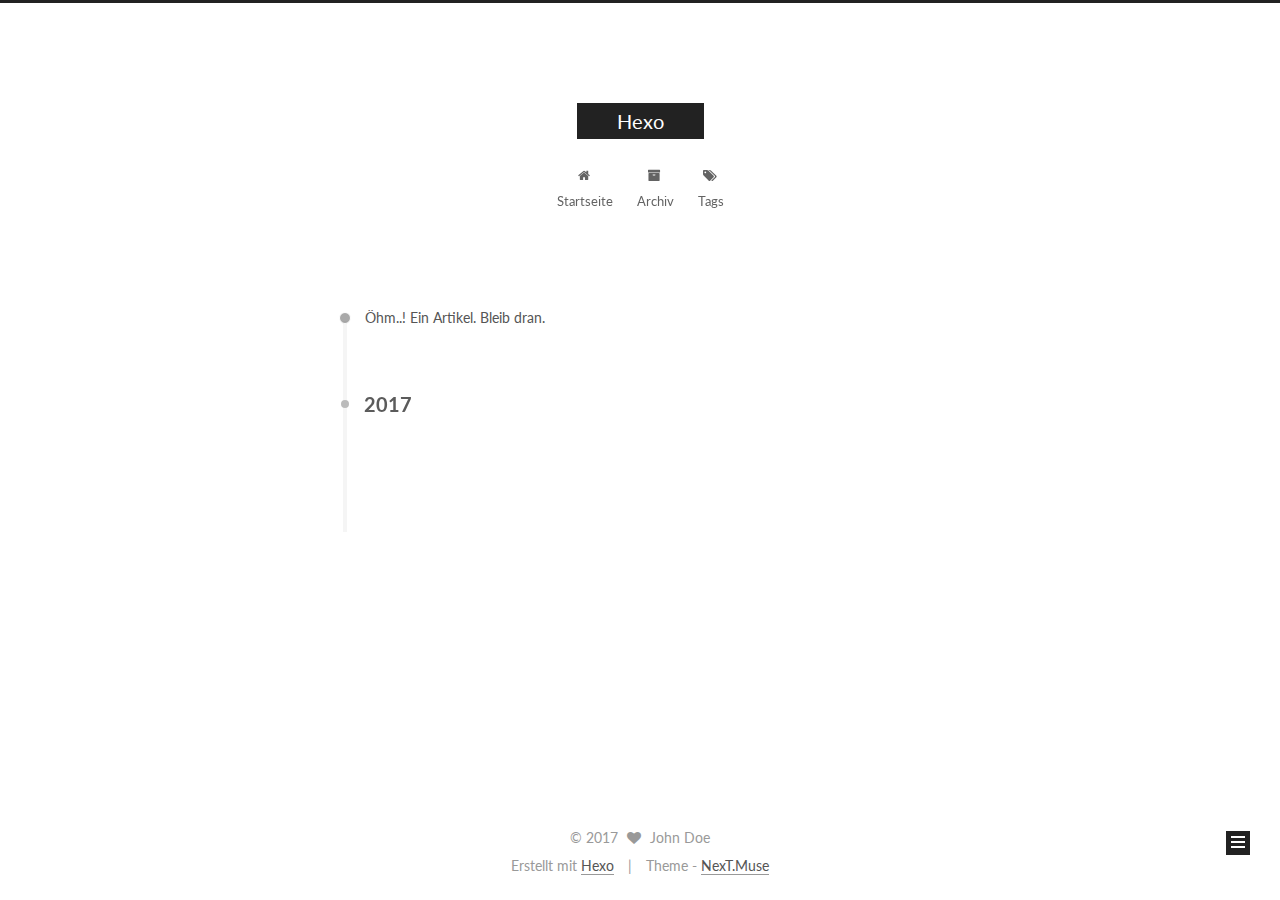
==== archives/index.html @ e73528ae "Site updated: 2017-02-26 18:18:25" ====
<!doctype html>



  


<html class="theme-next muse use-motion" lang="">
<head>
  <meta charset="UTF-8"/>
<meta http-equiv="X-UA-Compatible" content="IE=edge" />
<meta name="viewport" content="width=device-width, initial-scale=1, maximum-scale=1"/>



<meta http-equiv="Cache-Control" content="no-transform" />
<meta http-equiv="Cache-Control" content="no-siteapp" />















  
  
  <link href="/lib/fancybox/source/jquery.fancybox.css?v=2.1.5" rel="stylesheet" type="text/css" />




  
  
  
  

  
    
    
  

  

  

  

  

  
    
    
    <link href="//fonts.googleapis.com/css?family=Lato:300,300italic,400,400italic,700,700italic&subset=latin,latin-ext" rel="stylesheet" type="text/css">
  






<link href="/lib/font-awesome/css/font-awesome.min.css?v=4.6.2" rel="stylesheet" type="text/css" />

<link href="/css/main.css?v=5.1.0" rel="stylesheet" type="text/css" />


  <meta name="keywords" content="Hexo, NexT" />








  <link rel="shortcut icon" type="image/x-icon" href="/favicon.ico?v=5.1.0" />






<meta property="og:type" content="website">
<meta property="og:title" content="Hexo">
<meta property="og:url" content="http://yoursite.com/archives/index.html">
<meta property="og:site_name" content="Hexo">
<meta name="twitter:card" content="summary">
<meta name="twitter:title" content="Hexo">



<script type="text/javascript" id="hexo.configurations">
  var NexT = window.NexT || {};
  var CONFIG = {
    root: '/',
    scheme: 'Muse',
    sidebar: {"position":"left","display":"post","offset":12,"offset_float":0,"b2t":false,"scrollpercent":false},
    fancybox: true,
    motion: true,
    duoshuo: {
      userId: '0',
      author: 'Author'
    },
    algolia: {
      applicationID: '',
      apiKey: '',
      indexName: '',
      hits: {"per_page":10},
      labels: {"input_placeholder":"Search for Posts","hits_empty":"We didn't find any results for the search: ${query}","hits_stats":"${hits} results found in ${time} ms"}
    }
  };
</script>



  <link rel="canonical" href="http://yoursite.com/archives/"/>





  <title> Archiv | Hexo </title>
</head>

<body itemscope itemtype="http://schema.org/WebPage" lang="">

  














  
  
    
  

  <div class="container one-collumn sidebar-position-left  page-archive  ">
    <div class="headband"></div>

    <header id="header" class="header" itemscope itemtype="http://schema.org/WPHeader">
      <div class="header-inner"><div class="site-brand-wrapper">
  <div class="site-meta ">
    

    <div class="custom-logo-site-title">
      <a href="/"  class="brand" rel="start">
        <span class="logo-line-before"><i></i></span>
        <span class="site-title">Hexo</span>
        <span class="logo-line-after"><i></i></span>
      </a>
    </div>
      
        <p class="site-subtitle"></p>
      
  </div>

  <div class="site-nav-toggle">
    <button>
      <span class="btn-bar"></span>
      <span class="btn-bar"></span>
      <span class="btn-bar"></span>
    </button>
  </div>
</div>

<nav class="site-nav">
  

  
    <ul id="menu" class="menu">
      
        
        <li class="menu-item menu-item-home">
          <a href="/" rel="section">
            
              <i class="menu-item-icon fa fa-fw fa-home"></i> <br />
            
            Startseite
          </a>
        </li>
      
        
        <li class="menu-item menu-item-archives">
          <a href="/archives" rel="section">
            
              <i class="menu-item-icon fa fa-fw fa-archive"></i> <br />
            
            Archiv
          </a>
        </li>
      
        
        <li class="menu-item menu-item-tags">
          <a href="/tags" rel="section">
            
              <i class="menu-item-icon fa fa-fw fa-tags"></i> <br />
            
            Tags
          </a>
        </li>
      

      
    </ul>
  

  
</nav>



 </div>
    </header>

    <main id="main" class="main">
      <div class="main-inner">
        <div class="content-wrap">
          <div id="content" class="content">
            

  <section id="posts" class="posts-collapse">
    <span class="archive-move-on"></span>

    <span class="archive-page-counter">
      
      
      
        
      
      Öhm..! Ein Artikel. Bleib dran.
    </span>

    

      
      
      

      
        
        <div class="collection-title">
          <h2 class="archive-year motion-element" id="archive-year-2017">2017</h2>
        </div>
      
      

      

  <article class="post post-type-normal" itemscope itemtype="http://schema.org/Article">
    <header class="post-header">

      <h1 class="post-title">
        
            <a class="post-title-link" href="/2017/02/26/hello-world/" itemprop="url">
              
                <span itemprop="name">Hello World</span>
              
            </a>
        
      </h1>

      <div class="post-meta">
        <time class="post-time" itemprop="dateCreated"
              datetime="2017-02-26T17:42:30+08:00"
              content="2017-02-26" >
          02-26
        </time>
      </div>

    </header>
  </article>



    

  </section>

  


          
          </div>
          


          

        </div>
        
          
  
  <div class="sidebar-toggle">
    <div class="sidebar-toggle-line-wrap">
      <span class="sidebar-toggle-line sidebar-toggle-line-first"></span>
      <span class="sidebar-toggle-line sidebar-toggle-line-middle"></span>
      <span class="sidebar-toggle-line sidebar-toggle-line-last"></span>
    </div>
  </div>

  <aside id="sidebar" class="sidebar">
    <div class="sidebar-inner">

      

      

      <section class="site-overview sidebar-panel sidebar-panel-active">
        <div class="site-author motion-element" itemprop="author" itemscope itemtype="http://schema.org/Person">
          <img class="site-author-image" itemprop="image"
               src="/images/avatar.gif"
               alt="John Doe" />
          <p class="site-author-name" itemprop="name">John Doe</p>
           
              <p class="site-description motion-element" itemprop="description"></p>
          
        </div>
        <nav class="site-state motion-element">
        
          
            <div class="site-state-item site-state-posts">
              <a href="/archives">
                <span class="site-state-item-count">1</span>
                <span class="site-state-item-name">Artikel</span>
              </a>
            </div>
          

          

          

        </nav>

        

        <div class="links-of-author motion-element">
          
        </div>

        
        

        
        

        


      </section>

      

      

    </div>
  </aside>


        
      </div>
    </main>

    <footer id="footer" class="footer">
      <div class="footer-inner">
        <div class="copyright" >
  
  &copy; 
  <span itemprop="copyrightYear">2017</span>
  <span class="with-love">
    <i class="fa fa-heart"></i>
  </span>
  <span class="author" itemprop="copyrightHolder">John Doe</span>
</div>


<div class="powered-by">
  Erstellt mit  <a class="theme-link" href="https://hexo.io">Hexo</a>
</div>

<div class="theme-info">
  Theme -
  <a class="theme-link" href="https://github.com/iissnan/hexo-theme-next">
    NexT.Muse
  </a>
</div>


        

        
      </div>
    </footer>

    
      <div class="back-to-top">
        <i class="fa fa-arrow-up"></i>
        
      </div>
    
    
  </div>

  

<script type="text/javascript">
  if (Object.prototype.toString.call(window.Promise) !== '[object Function]') {
    window.Promise = null;
  }
</script>









  




  
  <script type="text/javascript" src="/lib/jquery/index.js?v=2.1.3"></script>

  
  <script type="text/javascript" src="/lib/fastclick/lib/fastclick.min.js?v=1.0.6"></script>

  
  <script type="text/javascript" src="/lib/jquery_lazyload/jquery.lazyload.js?v=1.9.7"></script>

  
  <script type="text/javascript" src="/lib/velocity/velocity.min.js?v=1.2.1"></script>

  
  <script type="text/javascript" src="/lib/velocity/velocity.ui.min.js?v=1.2.1"></script>

  
  <script type="text/javascript" src="/lib/fancybox/source/jquery.fancybox.pack.js?v=2.1.5"></script>


  


  <script type="text/javascript" src="/js/src/utils.js?v=5.1.0"></script>

  <script type="text/javascript" src="/js/src/motion.js?v=5.1.0"></script>



  
  

  
  
    <script type="text/javascript" id="motion.page.archive">
      $('.archive-year').velocity('transition.slideLeftIn');
    </script>
  


  


  <script type="text/javascript" src="/js/src/bootstrap.js?v=5.1.0"></script>



  



  




	





  





  





  



  
  

  

  

  

  


  

</body>
</html>
---- css/main.css ----
/* normalize.css v3.0.2 | MIT License | git.io/normalize */
html {
  font-family: sans-serif; /* 1 */
  -ms-text-size-adjust: 100%; /* 2 */
  -webkit-text-size-adjust: 100%; /* 2 */
}
body {
  margin: 0;
}
article,
aside,
details,
figcaption,
figure,
footer,
header,
hgroup,
main,
menu,
nav,
section,
summary {
  display: block;
}
audio,
canvas,
progress,
video {
  display: inline-block; /* 1 */
  vertical-align: baseline; /* 2 */
}
audio:not([controls]) {
  display: none;
  height: 0;
}
[hidden],
template {
  display: none;
}
a {
  background-color: transparent;
}
a:active,
a:hover {
  outline: 0;
}
abbr[title] {
  border-bottom: 1px dotted;
}
b,
strong {
  font-weight: bold;
}
dfn {
  font-style: italic;
}
h1 {
  font-size: 2em;
  margin: 0.67em 0;
}
mark {
  background: #ff0;
  color: #000;
}
small {
  font-size: 80%;
}
sub,
sup {
  font-size: 75%;
  line-height: 0;
  position: relative;
  vertical-align: baseline;
}
sup {
  top: -0.5em;
}
sub {
  bottom: -0.25em;
}
img {
  border: 0;
}
svg:not(:root) {
  overflow: hidden;
}
figure {
  margin: 1em 40px;
}
hr {
  -moz-box-sizing: content-box;
  box-sizing: content-box;
  height: 0;
}
pre {
  overflow: auto;
}
code,
kbd,
pre,
samp {
  font-family: monospace, monospace;
  font-size: 1em;
}
button,
input,
optgroup,
select,
textarea {
  color: inherit; /* 1 */
  font: inherit; /* 2 */
  margin: 0; /* 3 */
}
button {
  overflow: visible;
}
button,
select {
  text-transform: none;
}
button,
html input[type="button"],
input[type="reset"],
input[type="submit"] {
  -webkit-appearance: button; /* 2 */
  cursor: pointer; /* 3 */
}
button[disabled],
html input[disabled] {
  cursor: default;
}
button::-moz-focus-inner,
input::-moz-focus-inner {
  border: 0;
  padding: 0;
}
input {
  line-height: normal;
}
input[type="checkbox"],
input[type="radio"] {
  box-sizing: border-box; /* 1 */
  padding: 0; /* 2 */
}
input[type="number"]::-webkit-inner-spin-button,
input[type="number"]::-webkit-outer-spin-button {
  height: auto;
}
input[type="search"] {
  -webkit-appearance: textfield; /* 1 */
  -moz-box-sizing: content-box;
  -webkit-box-sizing: content-box; /* 2 */
  box-sizing: content-box;
}
input[type="search"]::-webkit-search-cancel-button,
input[type="search"]::-webkit-search-decoration {
  -webkit-appearance: none;
}
fieldset {
  border: 1px solid #c0c0c0;
  margin: 0 2px;
  padding: 0.35em 0.625em 0.75em;
}
legend {
  border: 0; /* 1 */
  padding: 0; /* 2 */
}
textarea {
  overflow: auto;
}
optgroup {
  font-weight: bold;
}
table {
  border-collapse: collapse;
  border-spacing: 0;
}
td,
th {
  padding: 0;
}
::selection {
  background: #262a30;
  color: #fff;
}
body {
  position: relative;
  font-family: 'Lato', "PingFang SC", "Microsoft YaHei", sans-serif;
  font-size: 14px;
  line-height: 2;
  color: #555;
  background: #fff;
}
@media (max-width: 767px) {
  body {
    padding-right: 0 !important;
  }
}
@media (min-width: 768px) and (max-width: 991px) {
  body {
    padding-right: 0 !important;
  }
}
@media (min-width: 1600px) {
  body {
    font-size: 16px;
  }
}
h1,
h2,
h3,
h4,
h5,
h6 {
  margin: 0;
  padding: 0;
  font-weight: bold;
  line-height: 1.5;
  font-family: 'Lato', "PingFang SC", "Microsoft YaHei", sans-serif;
}
h2,
h3,
h4,
h5,
h6 {
  margin: 20px 0 15px;
}
h1 {
  font-size: 22px;
}
@media (max-width: 767px) {
  h1 {
    font-size: 18px;
  }
}
h2 {
  font-size: 20px;
}
@media (max-width: 767px) {
  h2 {
    font-size: 16px;
  }
}
h3 {
  font-size: 18px;
}
@media (max-width: 767px) {
  h3 {
    font-size: 14px;
  }
}
h4 {
  font-size: 16px;
}
@media (max-width: 767px) {
  h4 {
    font-size: 12px;
  }
}
h5 {
  font-size: 14px;
}
@media (max-width: 767px) {
  h5 {
    font-size: 10px;
  }
}
h6 {
  font-size: 12px;
}
@media (max-width: 767px) {
  h6 {
    font-size: 8px;
  }
}
p {
  margin: 0 0 25px 0;
}
a {
  color: #555;
  text-decoration: none;
  border-bottom: 1px solid #999;
  word-wrap: break-word;
}
a:hover {
  color: #222;
  border-bottom-color: #222;
}
ul {
  list-style: none;
}
blockquote {
  margin: 0;
  padding: 0;
}
img {
  display: block;
  margin: auto;
  max-width: 100%;
  height: auto;
}
hr {
  margin: 40px 0;
  height: 3px;
  border: none;
  background-color: #ddd;
  background-image: repeating-linear-gradient(-45deg, #fff, #fff 4px, transparent 4px, transparent 8px);
}
blockquote {
  padding: 0 15px;
  color: #666;
  border-left: 4px solid #ddd;
}
blockquote cite::before {
  content: "-";
  padding: 0 5px;
}
dt {
  font-weight: 700;
}
dd {
  margin: 0;
  padding: 0;
}
.text-left {
  text-align: left;
}
.text-center {
  text-align: center;
}
.text-right {
  text-align: right;
}
.text-justify {
  text-align: justify;
}
.text-nowrap {
  white-space: nowrap;
}
.text-lowercase {
  text-transform: lowercase;
}
.text-uppercase {
  text-transform: uppercase;
}
.text-capitalize {
  text-transform: capitalize;
}
.center-block {
  display: block;
  margin-left: auto;
  margin-right: auto;
}
.clearfix:before,
.clearfix:after {
  content: " ";
  display: table;
}
.clearfix:after {
  clear: both;
}
.pullquote {
  width: 45%;
}
.pullquote.left {
  float: left;
  margin-left: 5px;
  margin-right: 10px;
}
.pullquote.right {
  float: right;
  margin-left: 10px;
  margin-right: 5px;
}
.affix.affix.affix {
  position: fixed;
}
.translation {
  margin-top: -20px;
  font-size: 14px;
  color: #999;
}
.scrollbar-measure {
  width: 100px;
  height: 100px;
  overflow: scroll;
  position: absolute;
  top: -9999px;
}
.use-motion .motion-element {
  opacity: 0;
}
table {
  margin: 20px 0;
  width: 100%;
  border-collapse: collapse;
  border-spacing: 0;
  border: 1px solid #ddd;
  font-size: 14px;
  table-layout: fixed;
  word-wrap: break-all;
}
table>tbody>tr:nth-of-type(odd) {
  background-color: #f9f9f9;
}
table>tbody>tr:hover {
  background-color: #f5f5f5;
}
caption,
th,
td {
  padding: 8px;
  text-align: left;
  vertical-align: middle;
  font-weight: normal;
}
th,
td {
  border-bottom: 3px solid #ddd;
  border-right: 1px solid #eee;
}
th {
  padding-bottom: 10px;
  font-weight: 700;
}
td {
  border-bottom-width: 1px;
}
html,
body {
  height: 100%;
}
.container {
  position: relative;
  min-height: 100%;
}
.header-inner {
  margin: 0 auto;
  padding: 100px 0 70px;
  width: 700px;
}
@media (min-width: 1600px) {
  .container .header-inner {
    width: 900px;
  }
}
.main {
  padding-bottom: 150px;
}
.main-inner {
  margin: 0 auto;
  width: 700px;
}
@media (min-width: 1600px) {
  .container .main-inner {
    width: 900px;
  }
}
.footer {
  position: absolute;
  left: 0;
  bottom: 0;
  width: 100%;
  min-height: 50px;
}
.footer-inner {
  box-sizing: border-box;
  margin: 20px auto;
  width: 700px;
}
@media (min-width: 1600px) {
  .container .footer-inner {
    width: 900px;
  }
}
pre,
.highlight {
  overflow: auto;
  margin: 20px 0;
  padding: 0;
  font-size: 13px;
  color: #4d4d4c;
  background: #f7f7f7;
  line-height: 1.6;
}
pre,
code {
  font-family: consolas, Menlo, "PingFang SC", "Microsoft YaHei", monospace;
}
code {
  padding: 2px 4px;
  word-wrap: break-word;
  color: #4d4d4c;
  background: #f7f7f7;
  border-radius: 3px;
  font-size: 13px;
}
pre code {
  padding: 0;
  color: #4d4d4c;
  background: none;
  text-shadow: none;
}
.highlight {
  border-radius: 1px;
}
.highlight pre {
  border: none;
  margin: 0;
  padding: 10px 0;
}
.highlight table {
  margin: 0;
  width: auto;
  border: none;
}
.highlight td {
  border: none;
  padding: 0;
}
.highlight figcaption {
  font-size: 1em;
  color: #4d4d4c;
  line-height: 1em;
  margin-bottom: 1em;
}
.highlight figcaption:before,
.highlight figcaption:after {
  content: " ";
  display: table;
}
.highlight figcaption:after {
  clear: both;
}
.highlight figcaption a {
  float: right;
  color: #4d4d4c;
}
.highlight figcaption a:hover {
  border-bottom-color: #4d4d4c;
}
.highlight .gutter pre {
  padding-left: 10px;
  padding-right: 10px;
  color: #869194;
  text-align: right;
  background-color: #eff2f3;
}
.highlight .code pre {
  padding-left: 10px;
  padding-right: 10px;
  background-color: #f7f7f7;
}
.highlight .line {
  height: 20px;
}
.gutter {
  -webkit-user-select: none;
  -moz-user-select: none;
  -ms-user-select: none;
  user-select: none;
}
.gist table {
  width: auto;
}
.gist table td {
  border: none;
}
pre .deletion {
  background: #fdd;
}
pre .addition {
  background: #dfd;
}
pre .meta {
  color: #8959a8;
}
pre .comment {
  color: #8e908c;
}
pre .variable,
pre .attribute,
pre .tag,
pre .regexp,
pre .ruby .constant,
pre .xml .tag .title,
pre .xml .pi,
pre .xml .doctype,
pre .html .doctype,
pre .css .id,
pre .css .class,
pre .css .pseudo {
  color: #c82829;
}
pre .number,
pre .preprocessor,
pre .built_in,
pre .literal,
pre .params,
pre .constant,
pre .command {
  color: #f5871f;
}
pre .ruby .class .title,
pre .css .rules .attribute,
pre .string,
pre .value,
pre .inheritance,
pre .header,
pre .ruby .symbol,
pre .xml .cdata,
pre .special,
pre .number,
pre .formula {
  color: #718c00;
}
pre .title,
pre .css .hexcolor {
  color: #3e999f;
}
pre .function,
pre .python .decorator,
pre .python .title,
pre .ruby .function .title,
pre .ruby .title .keyword,
pre .perl .sub,
pre .javascript .title,
pre .coffeescript .title {
  color: #4271ae;
}
pre .keyword,
pre .javascript .function {
  color: #8959a8;
}
.full-image.full-image.full-image {
  border: none;
  max-width: 100%;
  width: auto;
  margin: 20px auto;
}
@media (min-width: 992px) {
  .full-image.full-image.full-image {
    max-width: none;
    width: 110%;
    margin: 25px -5%;
  }
}
.blockquote-center,
.page-home .post-type-quote blockquote,
.page-post-detail .post-type-quote blockquote {
  position: relative;
  margin: 40px 0;
  padding: 0;
  border-left: none;
  text-align: center;
}
.blockquote-center::before,
.page-home .post-type-quote blockquote::before,
.page-post-detail .post-type-quote blockquote::before,
.blockquote-center::after,
.page-home .post-type-quote blockquote::after,
.page-post-detail .post-type-quote blockquote::after {
  position: absolute;
  content: ' ';
  display: block;
  width: 100%;
  height: 24px;
  opacity: 0.2;
  background-repeat: no-repeat;
  background-position: 0 -6px;
  background-size: 22px 22px;
}
.blockquote-center::before,
.page-home .post-type-quote blockquote::before,
.page-post-detail .post-type-quote blockquote::before {
  top: -20px;
  background-image: url("../images/quote-l.svg");
  border-top: 1px solid #ccc;
}
.blockquote-center::after,
.page-home .post-type-quote blockquote::after,
.page-post-detail .post-type-quote blockquote::after {
  bottom: -20px;
  background-image: url("../images/quote-r.svg");
  border-bottom: 1px solid #ccc;
  background-position: 100% 8px;
}
.blockquote-center p,
.page-home .post-type-quote blockquote p,
.page-post-detail .post-type-quote blockquote p,
.blockquote-center div,
.page-home .post-type-quote blockquote div,
.page-post-detail .post-type-quote blockquote div {
  text-align: center;
}
.post .post-body .group-picture img {
  box-sizing: border-box;
  padding: 0 3px;
  border: none;
}
.post .group-picture-row {
  overflow: hidden;
  margin-top: 6px;
}
.post .group-picture-row:first-child {
  margin-top: 0;
}
.post .group-picture-column {
  float: left;
}
.page-post-detail .post-body .group-picture-column {
  float: none;
  margin-top: 10px;
  width: auto !important;
}
.page-post-detail .post-body .group-picture-column img {
  margin: 0 auto;
}
.page-archive .group-picture-container {
  overflow: hidden;
}
.page-archive .group-picture-row {
  float: left;
}
.page-archive .group-picture-row:first-child {
  margin-top: 6px;
}
.page-archive .group-picture-column {
  max-width: 150px;
  max-height: 150px;
}
.note {
  padding: 20px;
  margin: 20px 0;
  border: 1px solid #eee;
  border-left-width: 5px;
  border-radius: 3px;
}
.note h2,
.note h3,
.note h4,
.note h5,
.note h6 {
  margin-top: 0;
  margin-bottom: 5px;
}
.note p:last-child {
  margin-bottom: 0;
}
.note code {
  border-radius: 3px;
}
.note+.note {
  margin-top: -5px;
}
.default {
  border-left-color: #777;
}
.default h2,
.default h3,
.default h4,
.default h5,
.default h6 {
  color: #777;
}
.primary {
  border-left-color: #428bca;
}
.primary h2,
.primary h3,
.primary h4,
.primary h5,
.primary h6 {
  color: #428bca;
}
.success {
  border-left-color: #5cb85c;
}
.success h2,
.success h3,
.success h4,
.success h5,
.success h6 {
  color: #5cb85c;
}
.danger {
  border-left-color: #d9534f;
}
.danger h2,
.danger h3,
.danger h4,
.danger h5,
.danger h6 {
  color: #d9534f;
}
.warning {
  border-left-color: #f0ad4e;
}
.warning h2,
.warning h3,
.warning h4,
.warning h5,
.warning h6 {
  color: #f0ad4e;
}
.info {
  border-left-color: #5bc0de;
}
.info h2,
.info h3,
.info h4,
.info h5,
.info h6 {
  color: #5bc0de;
}
.exturl {
  background-color: transparent;
  cursor: pointer;
  border-bottom: 1px solid #999;
}
.exturl .fa {
  font-size: 14px;
}
.exturl:active,
.exturl:hover {
  outline: 0;
  color: #222;
  border-bottom-color: #222;
}
.btn {
  display: inline-block;
  padding: 0 20px;
  font-size: 14px;
  color: #fff;
  background: #222;
  border: 2px solid #222;
  text-decoration: none;
  border-radius: 0;
  transition-property: background-color;
  transition-duration: 0.2s;
  transition-timing-function: ease-in-out;
  transition-delay: 0s;
}
.btn:hover,
.post-button .btn:hover {
  border-color: #222;
  color: #222;
  background: #fff;
}
.btn-bar {
  display: block;
  width: 22px;
  height: 2px;
  background: #555;
  border-radius: 1px;
}
.btn-bar+.btn-bar {
  margin-top: 4px;
}
.pagination {
  margin: 120px 0 40px;
  text-align: center;
  border-top: 1px solid #eee;
}
.page-number-basic,
.pagination .prev,
.pagination .next,
.pagination .page-number,
.pagination .space {
  display: inline-block;
  position: relative;
  top: -1px;
  margin: 0 10px;
  padding: 0 10px;
  line-height: 30px;
}
@media (max-width: 767px) {
  .page-number-basic,
  .pagination .prev,
  .pagination .next,
  .pagination .page-number,
  .pagination .space {
    margin: 0 5px;
  }
}
.pagination .prev,
.pagination .next,
.pagination .page-number {
  border-bottom: 0;
  border-top: 1px solid #eee;
  transition-property: border-color;
  transition-duration: 0.2s;
  transition-timing-function: ease-in-out;
  transition-delay: 0s;
}
.pagination .prev:hover,
.pagination .next:hover,
.pagination .page-number:hover {
  border-top-color: #222;
}
.pagination .space {
  padding: 0;
  margin: 0;
}
.pagination .prev {
  margin-left: 0;
}
.pagination .next {
  margin-right: 0;
}
.pagination .page-number.current {
  color: #fff;
  background: #ccc;
  border-top-color: #ccc;
}
@media (max-width: 767px) {
  .pagination {
    border-top: none;
  }
  .pagination .prev,
  .pagination .next,
  .pagination .page-number {
    margin-bottom: 10px;
    border-top: 0;
    border-bottom: 1px solid #eee;
  }
  .pagination .prev:hover,
  .pagination .next:hover,
  .pagination .page-number:hover {
    border-bottom-color: #222;
  }
}
.comments {
  margin: 60px 20px 0;
}
.tag-cloud {
  text-align: center;
}
.tag-cloud a {
  display: inline-block;
  margin: 10px;
}
.back-to-top {
  box-sizing: border-box;
  position: fixed;
  bottom: -100px;
  right: 30px;
  z-index: 1050;
  padding: 0 6px;
  width: 24px;
  background: #222;
  font-size: 12px;
  opacity: 1;
  color: #fff;
  cursor: pointer;
  text-align: center;
  -webkit-transform: translateZ(0);
  transition-property: bottom;
  transition-duration: 0.2s;
  transition-timing-function: ease-in-out;
  transition-delay: 0s;
}
@media (max-width: 767px) {
  .back-to-top {
    display: none;
  }
}
@media (min-width: 768px) and (max-width: 991px) {
  .back-to-top {
    display: none;
  }
}
.back-to-top.back-to-top-on {
  bottom: 19px;
}
.header {
  background: #fff;
}
.header-inner {
  position: relative;
}
.headband {
  height: 3px;
  background: #222;
}
.site-meta {
  margin: 0;
  text-align: center;
}
@media (max-width: 767px) {
  .site-meta {
    text-align: center;
  }
}
.brand {
  position: relative;
  display: inline-block;
  padding: 0 40px;
  color: #fff;
  background: #222;
  border-bottom: none;
}
.brand:hover {
  color: #fff;
}
.logo {
  display: inline-block;
  margin-right: 5px;
  line-height: 36px;
  vertical-align: top;
}
.site-title {
  display: inline-block;
  vertical-align: top;
  line-height: 36px;
  font-size: 20px;
  font-weight: normal;
  font-family: 'Lato', "PingFang SC", "Microsoft YaHei", sans-serif;
}
.site-subtitle {
  margin-top: 10px;
  font-size: 13px;
  color: #999;
}
.use-motion .brand {
  opacity: 0;
}
.use-motion .logo,
.use-motion .site-title,
.use-motion .site-subtitle {
  opacity: 0;
  position: relative;
  top: -10px;
}
.site-nav-toggle {
  display: none;
  position: absolute;
  top: 10px;
  left: 10px;
}
@media (max-width: 767px) {
  .site-nav-toggle {
    display: block;
  }
}
.site-nav-toggle button {
  margin-top: 2px;
  padding: 9px 10px;
  background: transparent;
  border: none;
}
@media (max-width: 767px) {
  .site-nav {
    display: none;
    margin: 0 -10px;
    padding: 0 10px;
    clear: both;
    border-top: 1px solid #ddd;
  }
}
@media (min-width: 768px) and (max-width: 991px) {
  .site-nav {
    display: block !important;
  }
}
@media (min-width: 992px) {
  .site-nav {
    display: block !important;
  }
}
.menu {
  margin-top: 20px;
  padding-left: 0;
  text-align: center;
}
.menu .menu-item {
  display: inline-block;
  margin: 0 10px;
}
@media screen and (max-width: 767px) {
  .menu .menu-item {
    margin-top: 10px;
  }
}
.menu .menu-item a {
  display: block;
  font-size: 13px;
  line-height: inherit;
  border-bottom: 1px solid transparent;
  transition-property: border-color;
  transition-duration: 0.2s;
  transition-timing-function: ease-in-out;
  transition-delay: 0s;
}
.menu .menu-item a:hover {
  border-bottom-color: #222;
}
.menu .menu-item .fa {
  margin-right: 5px;
}
.use-motion .menu-item {
  opacity: 0;
}
.post-body {
  font-family: 'Lato', "PingFang SC", "Microsoft YaHei", sans-serif;
}
@media (max-width: 767px) {
  .post-body {
    word-break: break-word;
  }
}
.post-body .fancybox img {
  display: block !important;
  margin: 0 auto;
  cursor: pointer;
  cursor: zoom-in;
  cursor: -webkit-zoom-in;
}
.post-body .image-caption,
.post-body .figure .caption {
  margin: 10px auto 15px;
  text-align: center;
  font-size: 14px;
  color: #999;
  font-weight: bold;
  line-height: 1;
}
.post-sticky-flag {
  display: inline-block;
  font-size: 16px;
  -ms-transform: rotate(30deg);
  -webkit-transform: rotate(30deg);
  -moz-transform: rotate(30deg);
  -ms-transform: rotate(30deg);
  -o-transform: rotate(30deg);
  transform: rotate(30deg);
}
.posts-expand {
  padding-top: 40px;
}
@media (max-width: 767px) {
  .posts-expand {
    margin: 0 20px;
  }
  .post-body pre,
  .post-body .highlight {
    padding: 10px;
  }
  .post-body pre .gutter pre,
  .post-body .highlight .gutter pre {
    padding-right: 10px;
  }
}
@media (min-width: 992px) {
  .posts-expand .post-body {
    text-align: justify;
  }
}
.posts-expand .post-body h2,
.posts-expand .post-body h3,
.posts-expand .post-body h4,
.posts-expand .post-body h5,
.posts-expand .post-body h6 {
  padding-top: 10px;
}
.posts-expand .post-body h2 .header-anchor,
.posts-expand .post-body h3 .header-anchor,
.posts-expand .post-body h4 .header-anchor,
.posts-expand .post-body h5 .header-anchor,
.posts-expand .post-body h6 .header-anchor {
  float: right;
  margin-left: 10px;
  color: #ccc;
  border-bottom-style: none;
  visibility: hidden;
}
.posts-expand .post-body h2 .header-anchor:hover,
.posts-expand .post-body h3 .header-anchor:hover,
.posts-expand .post-body h4 .header-anchor:hover,
.posts-expand .post-body h5 .header-anchor:hover,
.posts-expand .post-body h6 .header-anchor:hover {
  color: inherit;
}
.posts-expand .post-body h2:hover .header-anchor,
.posts-expand .post-body h3:hover .header-anchor,
.posts-expand .post-body h4:hover .header-anchor,
.posts-expand .post-body h5:hover .header-anchor,
.posts-expand .post-body h6:hover .header-anchor {
  visibility: visible;
}
.posts-expand .post-body ul li {
  list-style: circle;
}
.posts-expand .post-body img {
  box-sizing: border-box;
  margin: auto;
  padding: 3px;
  border: 1px solid #ddd;
}
.posts-expand .fancybox img {
  margin: 0 auto;
}
@media (max-width: 767px) {
  .posts-collapse {
    margin: 0 20px;
  }
  .posts-collapse .post-title,
  .posts-collapse .post-meta {
    display: block;
    width: auto;
    text-align: left;
  }
}
.posts-collapse {
  position: relative;
  z-index: 1010;
  margin-left: 55px;
}
.posts-collapse::after {
  content: " ";
  position: absolute;
  top: 20px;
  left: 0;
  margin-left: -2px;
  width: 4px;
  height: 100%;
  background: #f5f5f5;
  z-index: -1;
}
@media (max-width: 767px) {
  .posts-collapse {
    margin: 0 20px;
  }
}
.posts-collapse .collection-title {
  position: relative;
  margin: 60px 0;
}
.posts-collapse .collection-title h2 {
  margin-left: 20px;
}
.posts-collapse .collection-title small {
  color: #bbb;
}
.posts-collapse .collection-title::before {
  content: " ";
  position: absolute;
  left: 0;
  top: 50%;
  margin-left: -4px;
  margin-top: -4px;
  width: 8px;
  height: 8px;
  background: #bbb;
  border-radius: 50%;
}
.posts-collapse .post {
  margin: 30px 0;
}
.posts-collapse .post-header {
  position: relative;
  transition-duration: 0.2s;
  transition-timing-function: ease-in-out;
  transition-delay: 0s;
  transition-property: border;
  border-bottom: 1px dashed #ccc;
}
.posts-collapse .post-header::before {
  content: " ";
  position: absolute;
  left: 0;
  top: 12px;
  width: 6px;
  height: 6px;
  margin-left: -4px;
  background: #bbb;
  border-radius: 50%;
  border: 1px solid #fff;
  transition-duration: 0.2s;
  transition-timing-function: ease-in-out;
  transition-delay: 0s;
  transition-property: background;
}
.posts-collapse .post-header:hover {
  border-bottom-color: #666;
}
.posts-collapse .post-header:hover::before {
  background: #222;
}
.posts-collapse .post-meta {
  position: absolute;
  font-size: 12px;
  left: 20px;
  top: 5px;
}
.posts-collapse .post-comments-count {
  display: none;
}
.posts-collapse .post-title {
  margin-left: 60px;
  font-size: 16px;
  font-weight: normal;
  line-height: inherit;
}
.posts-collapse .post-title::after {
  margin-left: 3px;
  opacity: 0.6;
}
.posts-collapse .post-title a {
  color: #666;
  border-bottom: none;
}
.page-home .post-type-quote .post-header,
.page-post-detail .post-type-quote .post-header,
.page-home .post-type-quote .post-tags,
.page-post-detail .post-type-quote .post-tags {
  display: none;
}
.posts-expand .post-title {
  font-size: 26px;
  text-align: center;
  word-break: break-word;
  font-weight: 400;
}
@media (max-width: 767px) {
  .posts-expand .post-title {
    font-size: 22px;
  }
}
.posts-expand .post-title-link {
  display: inline-block;
  position: relative;
  color: #555;
  border-bottom: none;
  line-height: 1.2;
  vertical-align: top;
}
.posts-expand .post-title-link::before {
  content: "";
  position: absolute;
  width: 100%;
  height: 2px;
  bottom: 0;
  left: 0;
  background-color: #000;
  visibility: hidden;
  -webkit-transform: scaleX(0);
  -moz-transform: scaleX(0);
  -ms-transform: scaleX(0);
  -o-transform: scaleX(0);
  transform: scaleX(0);
  transition-duration: 0.2s;
  transition-timing-function: ease-in-out;
  transition-delay: 0s;
}
.posts-expand .post-title-link:hover::before {
  visibility: visible;
  -webkit-transform: scaleX(1);
  -moz-transform: scaleX(1);
  -ms-transform: scaleX(1);
  -o-transform: scaleX(1);
  transform: scaleX(1);
}
.posts-expand .post-title-link .fa {
  font-size: 16px;
}
.posts-expand .post-meta {
  margin: 3px 0 60px 0;
  color: #999;
  font-family: 'Lato', "PingFang SC", "Microsoft YaHei", sans-serif;
  font-size: 12px;
  text-align: center;
}
.posts-expand .post-meta .post-category-list {
  display: inline-block;
  margin: 0;
  padding: 3px;
}
.posts-expand .post-meta .post-category-list-link {
  color: #999;
}
.posts-expand .post-meta .post-description {
  font-size: 14px;
  margin-top: 2px;
}
.post-meta-divider {
  margin: 0 0.5em;
}
.post-meta-item-icon {
  margin-right: 3px;
}
@media (min-width: 768px) and (max-width: 991px) {
  .post-meta-item-icon {
    display: inline-block;
  }
}
@media (max-width: 767px) {
  .post-meta-item-icon {
    display: inline-block;
  }
}
@media (min-width: 768px) and (max-width: 991px) {
  .post-meta-item-text {
    display: none;
  }
}
@media (max-width: 767px) {
  .post-meta-item-text {
    display: none;
  }
}
@media (max-width: 767px) {
  .posts-expand .post-comments-count {
    display: none;
  }
}
.social-like {
  font-size: 14px;
  height: 20px;
  text-align: center;
  border-top: 1px solid #eee;
  padding-top: 9px;
  margin-top: 45px;
  display: flex;
  justify-content: center;
}
.vk_like {
  width: 85px;
  height: 21px;
  padding-top: 7px;
  align-self: center;
}
.fb_like {
  height: 30px;
  align-self: center;
}
.post-button {
  margin-top: 50px;
}
.post-button .btn {
  color: #fff;
  font-size: 14px;
  background: #222;
  border-radius: 0;
  line-height: 2;
  margin: 0 4px 8px 4px;
}
.post-button .fa-fw {
  width: 1.285714285714286em;
  text-align: left;
}
.posts-expand .post-tags {
  margin-top: 40px;
  text-align: center;
}
.posts-expand .post-tags a {
  display: inline-block;
  margin-right: 10px;
  font-size: 13px;
}
.post-nav {
  display: table;
  margin-top: 15px;
  width: 100%;
  border-top: 1px solid #eee;
}
.post-nav-divider {
  display: table-cell;
  width: 10%;
}
.post-nav-item {
  display: table-cell;
  padding: 10px 0 0 0;
  width: 45%;
  vertical-align: top;
}
.post-nav-item a {
  position: relative;
  display: block;
  line-height: 25px;
  font-size: 14px;
  color: #555;
  border-bottom: none;
}
.post-nav-item a:hover {
  color: #222;
  border-bottom: none;
}
.post-nav-item a:active {
  top: 2px;
}
.post-nav-item .fa {
  position: absolute;
  top: 8px;
  left: 0;
  font-size: 12px;
}
.post-nav-next a {
  padding-left: 15px;
}
.post-nav-prev {
  text-align: right;
}
.post-nav-prev a {
  padding-right: 15px;
}
.post-nav-prev .fa {
  right: 0;
  left: auto;
}
.posts-expand .post-eof {
  display: block;
  margin: 80px auto 60px;
  width: 8%;
  height: 1px;
  background: #ccc;
  text-align: center;
}
.post:last-child .post-eof.post-eof.post-eof {
  display: none;
}
.post-gallery {
  display: table;
  table-layout: fixed;
  width: 100%;
  border-collapse: separate;
}
.post-gallery-row {
  display: table-row;
}
.post-gallery .post-gallery-img {
  display: table-cell;
  text-align: center;
  vertical-align: middle;
  border: none;
}
.post-gallery .post-gallery-img img {
  max-width: 100%;
  max-height: 100%;
  border: none;
}
.fancybox-close,
.fancybox-close:hover {
  border: none;
}
.sidebar {
  position: fixed;
  right: 0;
  top: 0;
  bottom: 0;
  width: 0;
  z-index: 1040;
  box-shadow: inset 0 2px 6px #000;
  background: #222;
  -webkit-transform: translateZ(0);
}
.sidebar a {
  color: #999;
  border-bottom-color: #555;
}
.sidebar a:hover {
  color: #eee;
}
@media (min-width: 768px) and (max-width: 991px) {
  .sidebar {
    display: none !important;
  }
}
@media (max-width: 767px) {
  .sidebar {
    display: none !important;
  }
}
.sidebar-inner {
  position: relative;
  padding: 20px 10px;
  color: #999;
  text-align: center;
}
.sidebar-toggle {
  position: fixed;
  right: 30px;
  bottom: 45px;
  width: 14px;
  height: 14px;
  padding: 5px;
  background: #222;
  line-height: 0;
  z-index: 1050;
  cursor: pointer;
  -webkit-transform: translateZ(0);
}
@media (min-width: 768px) and (max-width: 991px) {
  .sidebar-toggle {
    display: none;
  }
}
@media (max-width: 767px) {
  .sidebar-toggle {
    display: none;
  }
}
.sidebar-toggle-line {
  position: relative;
  display: inline-block;
  vertical-align: top;
  height: 2px;
  width: 100%;
  background: #fff;
  margin-top: 3px;
}
.sidebar-toggle-line:first-child {
  margin-top: 0;
}
.site-author-image {
  display: block;
  margin: 0 auto;
  padding: 2px;
  max-width: 96px;
  height: auto;
  border: 2px solid #333;
}
.site-author-name {
  margin: 5px 0 0;
  text-align: center;
  color: #f5f5f5;
  font-weight: normal;
}
.site-description {
  margin-top: 5px;
  text-align: center;
  font-size: 14px;
  color: #999;
}
.site-state {
  overflow: hidden;
  line-height: 1.4;
  white-space: nowrap;
  text-align: center;
}
.site-state-item {
  display: inline-block;
  padding: 0 15px;
  border-left: 1px solid #333;
}
.site-state-item:first-child {
  border-left: none;
}
.site-state-item a {
  border-bottom: none;
}
.site-state-item-count {
  display: block;
  text-align: center;
  color: inherit;
  font-weight: 600;
  font-size: 18px;
}
.site-state-item-name {
  font-size: 13px;
  color: inherit;
}
.feed-link {
  margin-top: 20px;
}
.feed-link a {
  display: inline-block;
  padding: 0 15px;
  color: #fc6423;
  border: 1px solid #fc6423;
  border-radius: 4px;
}
.feed-link a i {
  color: #fc6423;
  font-size: 14px;
}
.feed-link a:hover {
  color: #fff;
  background: #fc6423;
}
.feed-link a:hover i {
  color: #fff;
}
.links-of-author {
  margin-top: 20px;
}
.links-of-author a {
  display: inline-block;
  vertical-align: middle;
  margin-right: 10px;
  margin-bottom: 10px;
  border-bottom-color: #555;
  font-size: 13px;
}
.links-of-author a:before {
  display: inline-block;
  vertical-align: middle;
  margin-right: 3px;
  content: " ";
  width: 4px;
  height: 4px;
  border-radius: 50%;
  background: #ff7d6b;
}
.links-of-blogroll {
  font-size: 13px;
}
.links-of-blogroll-title {
  margin-top: 20px;
  font-size: 14px;
  font-weight: 600;
}
.links-of-blogroll-list {
  margin: 0;
  padding: 0;
}
.links-of-blogroll-item {
  padding: 2px 10px;
}
.sidebar-nav {
  margin: 0 0 20px;
  padding-left: 0;
}
.sidebar-nav li {
  display: inline-block;
  cursor: pointer;
  border-bottom: 1px solid transparent;
  font-size: 14px;
  color: #555;
}
.sidebar-nav li:hover {
  color: #f5f5f5;
}
.page-post-detail .sidebar-nav-toc {
  padding: 0 5px;
}
.page-post-detail .sidebar-nav-overview {
  margin-left: 10px;
}
.sidebar-nav .sidebar-nav-active {
  color: #87daff;
  border-bottom-color: #87daff;
}
.sidebar-nav .sidebar-nav-active:hover {
  color: #87daff;
}
.sidebar-panel {
  display: none;
}
.sidebar-panel-active {
  display: block;
}
.post-toc-empty {
  font-size: 14px;
  color: #666;
}
.post-toc-wrap {
  overflow: hidden;
}
.post-toc {
  overflow: auto;
}
.post-toc ol {
  margin: 0;
  padding: 0 2px 5px 10px;
  text-align: left;
  list-style: none;
  font-size: 14px;
}
.post-toc ol > ol {
  padding-left: 0;
}
.post-toc ol a {
  transition-duration: 0.2s;
  transition-timing-function: ease-in-out;
  transition-delay: 0s;
  transition-property: all;
  color: #999;
  border-bottom-color: #555;
}
.post-toc ol a:hover {
  color: #ccc;
  border-bottom-color: #ccc;
}
.post-toc .nav-item {
  overflow: hidden;
  text-overflow: ellipsis;
  white-space: nowrap;
  line-height: 1.8;
}
.post-toc .nav .nav-child {
  display: none;
}
.post-toc .nav .active > .nav-child {
  display: block;
}
.post-toc .nav .active-current > .nav-child {
  display: block;
}
.post-toc .nav .active-current > .nav-child > .nav-item {
  display: block;
}
.post-toc .nav .active > a {
  color: #87daff;
  border-bottom-color: #87daff;
}
.post-toc .nav .active-current > a {
  color: #87daff;
}
.post-toc .nav .active-current > a:hover {
  color: #87daff;
}
.footer {
  font-size: 14px;
  color: #999;
}
.footer img {
  border: none;
}
.footer-inner {
  text-align: center;
}
.with-love {
  display: inline-block;
  margin: 0 5px;
}
.powered-by,
.theme-info {
  display: inline-block;
}
.powered-by {
  margin-right: 10px;
}
.powered-by::after {
  content: "|";
  padding-left: 10px;
}
.cc-license {
  margin-top: 10px;
  text-align: center;
}
.cc-license .cc-opacity {
  opacity: 0.7;
  border-bottom: none;
}
.cc-license .cc-opacity:hover {
  opacity: 0.9;
}
.cc-license img {
  display: inline-block;
}
.theme-next #ds-thread #ds-reset {
  color: #555;
}
.theme-next #ds-thread #ds-reset .ds-replybox {
  margin-bottom: 30px;
}
.theme-next #ds-thread #ds-reset .ds-replybox .ds-avatar,
.theme-next #ds-reset .ds-avatar img {
  box-shadow: none;
}
.theme-next #ds-thread #ds-reset .ds-textarea-wrapper {
  border-color: #c7d4e1;
  background: none;
  border-top-right-radius: 3px;
  border-top-left-radius: 3px;
}
.theme-next #ds-thread #ds-reset .ds-textarea-wrapper textarea {
  height: 60px;
}
.theme-next #ds-reset .ds-rounded-top {
  border-radius: 0;
}
.theme-next #ds-thread #ds-reset .ds-post-toolbar {
  box-sizing: border-box;
  border: 1px solid #c7d4e1;
  background: #f6f8fa;
}
.theme-next #ds-thread #ds-reset .ds-post-options {
  height: 40px;
  border: none;
  background: none;
}
.theme-next #ds-thread #ds-reset .ds-toolbar-buttons {
  top: 11px;
}
.theme-next #ds-thread #ds-reset .ds-sync {
  top: 5px;
}
.theme-next #ds-thread #ds-reset .ds-post-button {
  top: 4px;
  right: 5px;
  width: 90px;
  height: 30px;
  border: 1px solid #c5ced7;
  border-radius: 3px;
  background-image: linear-gradient(#fbfbfc, #f5f7f9);
  color: #60676d;
}
.theme-next #ds-thread #ds-reset .ds-post-button:hover {
  background-position: 0 -30px;
  color: #60676d;
}
.theme-next #ds-thread #ds-reset .ds-comments-info {
  padding: 10px 0;
}
.theme-next #ds-thread #ds-reset .ds-sort {
  display: none;
}
.theme-next #ds-thread #ds-reset li.ds-tab a.ds-current {
  border: none;
  background: #f6f8fa;
  color: #60676d;
}
.theme-next #ds-thread #ds-reset li.ds-tab a.ds-current:hover {
  background-color: #e9f0f7;
  color: #60676d;
}
.theme-next #ds-thread #ds-reset li.ds-tab a {
  border-radius: 2px;
  padding: 5px;
}
.theme-next #ds-thread #ds-reset .ds-login-buttons p {
  color: #999;
  line-height: 36px;
}
.theme-next #ds-thread #ds-reset .ds-login-buttons .ds-service-list li {
  height: 28px;
}
.theme-next #ds-thread #ds-reset .ds-service-list a {
  background: none;
  padding: 5px;
  border: 1px solid;
  border-radius: 3px;
  text-align: center;
}
.theme-next #ds-thread #ds-reset .ds-service-list a:hover {
  color: #fff;
  background: #666;
}
.theme-next #ds-thread #ds-reset .ds-service-list .ds-weibo {
  color: #fc9b00;
  border-color: #fc9b00;
}
.theme-next #ds-thread #ds-reset .ds-service-list .ds-weibo:hover {
  background: #fc9b00;
}
.theme-next #ds-thread #ds-reset .ds-service-list .ds-qq {
  color: #60a3ec;
  border-color: #60a3ec;
}
.theme-next #ds-thread #ds-reset .ds-service-list .ds-qq:hover {
  background: #60a3ec;
}
.theme-next #ds-thread #ds-reset .ds-service-list .ds-renren {
  color: #2e7ac4;
  border-color: #2e7ac4;
}
.theme-next #ds-thread #ds-reset .ds-service-list .ds-renren:hover {
  background: #2e7ac4;
}
.theme-next #ds-thread #ds-reset .ds-service-list .ds-douban {
  color: #37994c;
  border-color: #37994c;
}
.theme-next #ds-thread #ds-reset .ds-service-list .ds-douban:hover {
  background: #37994c;
}
.theme-next #ds-thread #ds-reset .ds-service-list .ds-kaixin {
  color: #fef20d;
  border-color: #fef20d;
}
.theme-next #ds-thread #ds-reset .ds-service-list .ds-kaixin:hover {
  background: #fef20d;
}
.theme-next #ds-thread #ds-reset .ds-service-list .ds-netease {
  color: #f00;
  border-color: #f00;
}
.theme-next #ds-thread #ds-reset .ds-service-list .ds-netease:hover {
  background: #f00;
}
.theme-next #ds-thread #ds-reset .ds-service-list .ds-sohu {
  color: #ffcb05;
  border-color: #ffcb05;
}
.theme-next #ds-thread #ds-reset .ds-service-list .ds-sohu:hover {
  background: #ffcb05;
}
.theme-next #ds-thread #ds-reset .ds-service-list .ds-baidu {
  color: #2831e0;
  border-color: #2831e0;
}
.theme-next #ds-thread #ds-reset .ds-service-list .ds-baidu:hover {
  background: #2831e0;
}
.theme-next #ds-thread #ds-reset .ds-service-list .ds-google {
  color: #166bec;
  border-color: #166bec;
}
.theme-next #ds-thread #ds-reset .ds-service-list .ds-google:hover {
  background: #166bec;
}
.theme-next #ds-thread #ds-reset .ds-service-list .ds-weixin {
  color: #00ce0d;
  border-color: #00ce0d;
}
.theme-next #ds-thread #ds-reset .ds-service-list .ds-weixin:hover {
  background: #00ce0d;
}
.theme-next #ds-thread #ds-reset .ds-service-list .ds-more-services {
  border: none;
}
.theme-next #ds-thread #ds-reset .ds-service-list .ds-more-services:hover {
  background: none;
}
.theme-next #ds-reset .duoshuo-ua-admin {
  display: inline-block;
  color: #f00;
}
.theme-next #ds-reset .duoshuo-ua-platform,
.theme-next #ds-reset .duoshuo-ua-browser {
  color: #ccc;
}
.theme-next #ds-reset .duoshuo-ua-platform .fa,
.theme-next #ds-reset .duoshuo-ua-browser .fa {
  display: inline-block;
  margin-right: 3px;
}
.theme-next #ds-reset .duoshuo-ua-separator {
  display: inline-block;
  margin-left: 5px;
}
.theme-next .this_ua {
  background-color: #ccc !important;
  border-radius: 4px;
  padding: 0 5px !important;
  margin: 1px 1px !important;
  border: 1px solid #bbb !important;
  color: #fff;
  display: inline-block !important;
}
.theme-next .this_ua.admin {
  background-color: #d9534f !important;
  border-color: #d9534f !important;
}
.theme-next .this_ua.platform.iOS,
.theme-next .this_ua.platform.Mac,
.theme-next .this_ua.platform.Windows {
  background-color: #39b3d7 !important;
  border-color: #46b8da !important;
}
.theme-next .this_ua.platform.Linux {
  background-color: #3a3a3a !important;
  border-color: #1f1f1f !important;
}
.theme-next .this_ua.platform.Android {
  background-color: #00c47d !important;
  border-color: #01b171 !important;
}
.theme-next .this_ua.browser.Mobile,
.theme-next .this_ua.browser.Chrome {
  background-color: #5cb85c !important;
  border-color: #4cae4c !important;
}
.theme-next .this_ua.browser.Firefox {
  background-color: #f0ad4e !important;
  border-color: #eea236 !important;
}
.theme-next .this_ua.browser.Maxthon,
.theme-next .this_ua.browser.IE {
  background-color: #428bca !important;
  border-color: #357ebd !important;
}
.theme-next .this_ua.browser.baidu,
.theme-next .this_ua.browser.UCBrowser,
.theme-next .this_ua.browser.Opera {
  background-color: #d9534f !important;
  border-color: #d43f3a !important;
}
.theme-next .this_ua.browser.Android,
.theme-next .this_ua.browser.QQBrowser {
  background-color: #78ace9 !important;
  border-color: #4cae4c !important;
}
.cloud-tie-wrapper img {
  display: inline-block;
}
.cloud-tie-wrapper .total-txt {
  font-size: 1em !important;
}
.cloud-tie-join-count .join-count {
  color: #555 !important;
  font-size: inherit !important;
  margin: 0 !important;
}
.post-spread {
  margin-top: 20px;
  text-align: center;
}
.jiathis_style {
  display: inline-block;
}
.jiathis_style a {
  border: none;
}
.post-spread {
  margin-top: 20px;
  text-align: center;
}
.bdshare-slide-button-box a {
  border: none;
}
.bdsharebuttonbox {
  display: inline-block;
}
.bdsharebuttonbox a {
  border: none;
}
.local-search-pop-overlay {
  position: fixed;
  width: 100%;
  height: 100%;
  top: 0;
  left: 0;
  z-index: 2080;
  background-color: rgba(0,0,0,0.3);
}
.local-search-popup {
  display: none;
  position: fixed;
  top: 10%;
  left: 50%;
  margin-left: -350px;
  width: 700px;
  height: 80%;
  padding: 0;
  background: #fff;
  color: #333;
  z-index: 9999;
  border-radius: 5px;
}
@media (max-width: 767px) {
  .local-search-popup {
    padding: 0;
    top: 0;
    left: 0;
    margin: 0;
    width: 100%;
    height: 100%;
    border-radius: 0;
  }
}
.local-search-popup ul.search-result-list {
  padding: 0;
  margin: 0 5px;
}
.local-search-popup p.search-result {
  border-bottom: 1px dashed #ccc;
  padding: 5px 0;
}
.local-search-popup a.search-result-title {
  font-weight: bold;
  font-size: 16px;
}
.local-search-popup .search-keyword {
  border-bottom: 1px dashed #f00;
  font-size: 14px;
  font-weight: bold;
  color: #f00;
}
.local-search-popup .local-search-header {
  padding: 5px;
  height: 36px;
  background: #f5f5f5;
  border-top-left-radius: 5px;
  border-top-right-radius: 5px;
}
.local-search-popup #local-search-result {
  overflow: auto;
  position: relative;
  padding: 5px 25px;
  height: calc(100% - 55px);
}
.local-search-popup .local-search-input-wrapper {
  display: inline-block;
  width: calc(100% - 60px);
  height: 36px;
  line-height: 36px;
  padding: 0 5px;
}
.local-search-popup .local-search-input-wrapper input {
  padding: 8px 0;
  height: 20px;
  display: block;
  width: 100%;
  outline: none;
  border: none;
  background: transparent;
  vertical-align: middle;
}
.local-search-popup .search-icon,
.local-search-popup .popup-btn-close {
  display: inline-block;
  font-size: 18px;
  color: #999;
  height: 36px;
  width: 18px;
}
.local-search-popup .search-icon {
  float: left;
}
.local-search-popup .popup-btn-close {
  border-left: 1px solid #eee;
  float: right;
  cursor: pointer;
  padding-left: 10px;
}
.local-search-popup #no-result {
  position: absolute;
  left: 50%;
  top: 50%;
  -webkit-transform: translate(-50%, -50%);
  -webkit-transform: translate(-50%, -50%);
  -moz-transform: translate(-50%, -50%);
  -ms-transform: translate(-50%, -50%);
  -o-transform: translate(-50%, -50%);
  transform: translate(-50%, -50%);
  color: #ccc;
}
.site-uv,
.site-pv,
.page-pv {
  display: inline-block;
}
.site-uv .busuanzi-value,
.site-pv .busuanzi-value,
.page-pv .busuanzi-value {
  margin: 0 5px;
}
.site-uv {
  margin-right: 10px;
}
.site-uv::after {
  content: "|";
  padding-left: 10px;
}
.use-motion .post {
  opacity: 0;
}
.page-archive .archive-page-counter {
  position: relative;
  top: 3px;
  left: 20px;
}
@media (max-width: 767px) {
  .page-archive .archive-page-counter {
    top: 5px;
  }
}
.page-archive .posts-collapse .archive-move-on {
  position: absolute;
  top: 11px;
  left: 0;
  margin-left: -6px;
  width: 10px;
  height: 10px;
  opacity: 0.5;
  background: #555;
  border: 1px solid #fff;
  border-radius: 50%;
}
.category-all-page .category-all-title {
  text-align: center;
}
.category-all-page .category-all {
  margin-top: 20px;
}
.category-all-page .category-list {
  margin: 0;
  padding: 0;
  list-style: none;
}
.category-all-page .category-list-item {
  margin: 5px 10px;
}
.category-all-page .category-list-count {
  color: #bbb;
}
.category-all-page .category-list-count:before {
  display: inline;
  content: " (";
}
.category-all-page .category-list-count:after {
  display: inline;
  content: ") ";
}
.category-all-page .category-list-child {
  padding-left: 10px;
}
#schedule ul#event-list {
  padding-left: 30px;
}
#schedule ul#event-list hr {
  margin: 20px 0 45px 0 !important;
  background: #222;
}
#schedule ul#event-list hr:after {
  display: inline-block;
  content: 'NOW';
  background: #222;
  color: #fff;
  font-weight: bold;
  text-align: right;
  padding: 0 5px;
}
#schedule ul#event-list li.event {
  margin: 20px 0px;
  background: #f9f9f9;
  padding-left: 10px;
  min-height: 40px;
}
#schedule ul#event-list li.event h2.event-summary {
  margin: 0;
  padding-bottom: 3px;
}
#schedule ul#event-list li.event h2.event-summary:before {
  display: inline-block;
  font-family: FontAwesome;
  font-size: 8px;
  content: '\f111';
  vertical-align: middle;
  margin-right: 25px;
  color: #bbb;
}
#schedule ul#event-list li.event span.event-relative-time {
  display: inline-block;
  font-size: 12px;
  font-weight: 400;
  padding-left: 12px;
  color: #bbb;
}
#schedule ul#event-list li.event span.event-details {
  display: block;
  color: #bbb;
  margin-left: 56px;
  padding-top: 3px;
  padding-bottom: 6px;
  text-indent: -24px;
  line-height: 18px;
}
#schedule ul#event-list li.event span.event-details:before {
  text-indent: 0;
  display: inline-block;
  width: 14px;
  font-family: FontAwesome;
  text-align: center;
  margin-right: 9px;
  color: #bbb;
}
#schedule ul#event-list li.event span.event-details.event-location:before {
  content: '\f041';
}
#schedule ul#event-list li.event span.event-details.event-duration:before {
  content: '\f017';
}
#schedule ul#event-list li.event-past {
  background: #fcfcfc;
}
#schedule ul#event-list li.event-past > * {
  opacity: 0.6;
}
#schedule ul#event-list li.event-past h2.event-summary {
  color: #bbb;
}
#schedule ul#event-list li.event-past h2.event-summary:before {
  color: #dfdfdf;
}
#schedule ul#event-list li.event-now {
  background: #222;
  color: #fff;
  padding: 15px 0 15px 10px;
}
#schedule ul#event-list li.event-now h2.event-summary:before {
  -webkit-transform: scale(1.2);
  -moz-transform: scale(1.2);
  -ms-transform: scale(1.2);
  -o-transform: scale(1.2);
  transform: scale(1.2);
  color: #fff;
  animation: dot-flash 1s alternate infinite ease-in-out;
}
#schedule ul#event-list li.event-now * {
  color: #fff !important;
}
@-moz-keyframes dot-flash {
  from {
    opacity: 1;
    -webkit-transform: scale(1.1);
    -moz-transform: scale(1.1);
    -ms-transform: scale(1.1);
    -o-transform: scale(1.1);
    transform: scale(1.1);
  }
  to {
    opacity: 0;
    -webkit-transform: scale(1);
    -moz-transform: scale(1);
    -ms-transform: scale(1);
    -o-transform: scale(1);
    transform: scale(1);
  }
}
@-webkit-keyframes dot-flash {
  from {
    opacity: 1;
    -webkit-transform: scale(1.1);
    -moz-transform: scale(1.1);
    -ms-transform: scale(1.1);
    -o-transform: scale(1.1);
    transform: scale(1.1);
  }
  to {
    opacity: 0;
    -webkit-transform: scale(1);
    -moz-transform: scale(1);
    -ms-transform: scale(1);
    -o-transform: scale(1);
    transform: scale(1);
  }
}
@-o-keyframes dot-flash {
  from {
    opacity: 1;
    -webkit-transform: scale(1.1);
    -moz-transform: scale(1.1);
    -ms-transform: scale(1.1);
    -o-transform: scale(1.1);
    transform: scale(1.1);
  }
  to {
    opacity: 0;
    -webkit-transform: scale(1);
    -moz-transform: scale(1);
    -ms-transform: scale(1);
    -o-transform: scale(1);
    transform: scale(1);
  }
}
@keyframes dot-flash {
  from {
    opacity: 1;
    -webkit-transform: scale(1.1);
    -moz-transform: scale(1.1);
    -ms-transform: scale(1.1);
    -o-transform: scale(1.1);
    transform: scale(1.1);
  }
  to {
    opacity: 0;
    -webkit-transform: scale(1);
    -moz-transform: scale(1);
    -ms-transform: scale(1);
    -o-transform: scale(1);
    transform: scale(1);
  }
}
.page-post-detail .sidebar-toggle-line {
  background: #87daff;
}
.page-post-detail .comments {
  overflow: hidden;
}
@media (max-width: 767px) {
  .header-inner,
  .container .main-inner,
  .footer-inner {
    width: auto;
  }
}
embed {
  display: block;
  margin: 0px auto 25px auto;
}
.custom-logo .site-meta-headline {
  text-align: center;
}
.custom-logo .brand {
  background: none;
}
.custom-logo .site-title {
  margin: 10px auto 0;
  font-size: 24px;
  color: #222;
}
.custom-logo .site-title a {
  border: none;
}
.custom-logo-image {
  margin: 0 auto;
  padding: 5px;
  max-width: 150px;
  background: #fff;
}
@media (max-width: 767px) {
  .site-nav {
    position: absolute;
    left: 0;
    top: 52px;
    margin: 0;
    width: 100%;
    padding: 0;
    background: #fff;
    border-bottom: 1px solid #ddd;
    z-index: 1;
  }
}
@media (max-width: 767px) {
  .menu {
    text-align: left;
  }
}
@media (max-width: 767px) {
  .menu .menu-item {
    display: block;
    margin: 0 10px;
    vertical-align: top;
  }
}
@media (max-width: 767px) {
  .menu .menu-item br {
    display: none;
  }
}
@media (max-width: 767px) {
  .menu .menu-item a {
    padding: 5px 10px;
  }
}
.menu .menu-item .fa {
  margin-right: 0;
}
.site-search form {
  display: none;
}
.links-of-blogroll-inline .links-of-blogroll-item {
  display: inline-block;
}
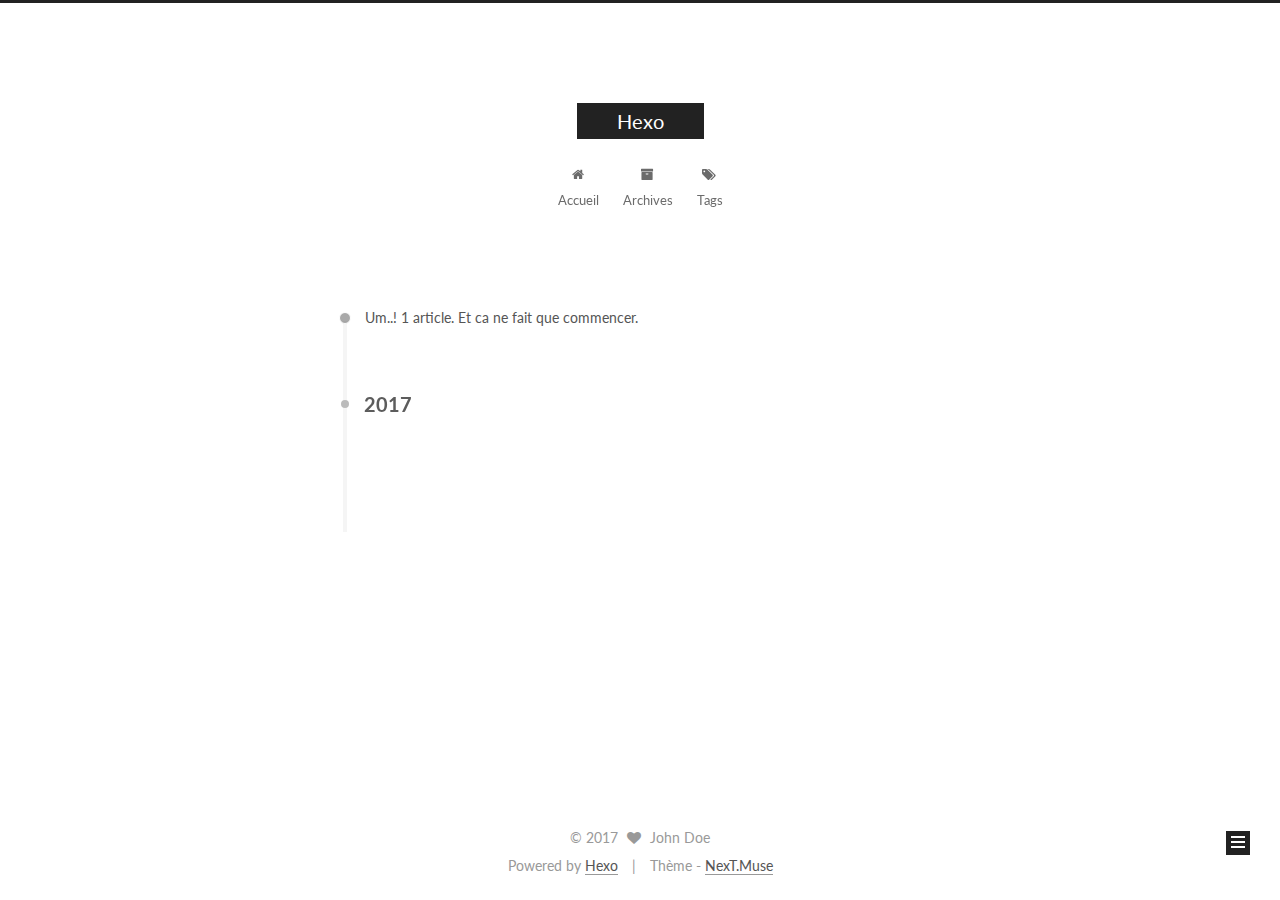
==== commit 31704538: "Site updated: 2017-02-28 11:11:41" ====
--- a/archives/index.html
+++ b/archives/index.html
@@ -126,7 +126,7 @@
 
 
 
-  <title> Archiv | Hexo </title>
+  <title> Archive | Hexo </title>
 </head>
 
 <body itemscope itemtype="http://schema.org/WebPage" lang="">
@@ -192,7 +192,7 @@
             
               <i class="menu-item-icon fa fa-fw fa-home"></i> <br />
             
-            Startseite
+            Accueil
           </a>
         </li>
       
@@ -202,7 +202,7 @@
             
               <i class="menu-item-icon fa fa-fw fa-archive"></i> <br />
             
-            Archiv
+            Archives
           </a>
         </li>
       
@@ -244,7 +244,7 @@
       
         
       
-      Öhm..! Ein Artikel. Bleib dran.
+      Um..! 1 article. Et ca ne fait que commencer.
     </span>
 
     
@@ -268,9 +268,9 @@
 
       <h1 class="post-title">
         
-            <a class="post-title-link" href="/2017/02/26/hello-world/" itemprop="url">
+            <a class="post-title-link" href="/2017/02/26/Angular/" itemprop="url">
               
-                <span itemprop="name">Hello World</span>
+                <span itemprop="name">Angular</span>
               
             </a>
         
@@ -338,7 +338,7 @@
             <div class="site-state-item site-state-posts">
               <a href="/archives">
                 <span class="site-state-item-count">1</span>
-                <span class="site-state-item-name">Artikel</span>
+                <span class="site-state-item-name">articles</span>
               </a>
             </div>
           
@@ -392,11 +392,11 @@
 
 
 <div class="powered-by">
-  Erstellt mit  <a class="theme-link" href="https://hexo.io">Hexo</a>
+  Powered by <a class="theme-link" href="https://hexo.io">Hexo</a>
 </div>
 
 <div class="theme-info">
-  Theme -
+  Thème -
   <a class="theme-link" href="https://github.com/iissnan/hexo-theme-next">
     NexT.Muse
   </a>
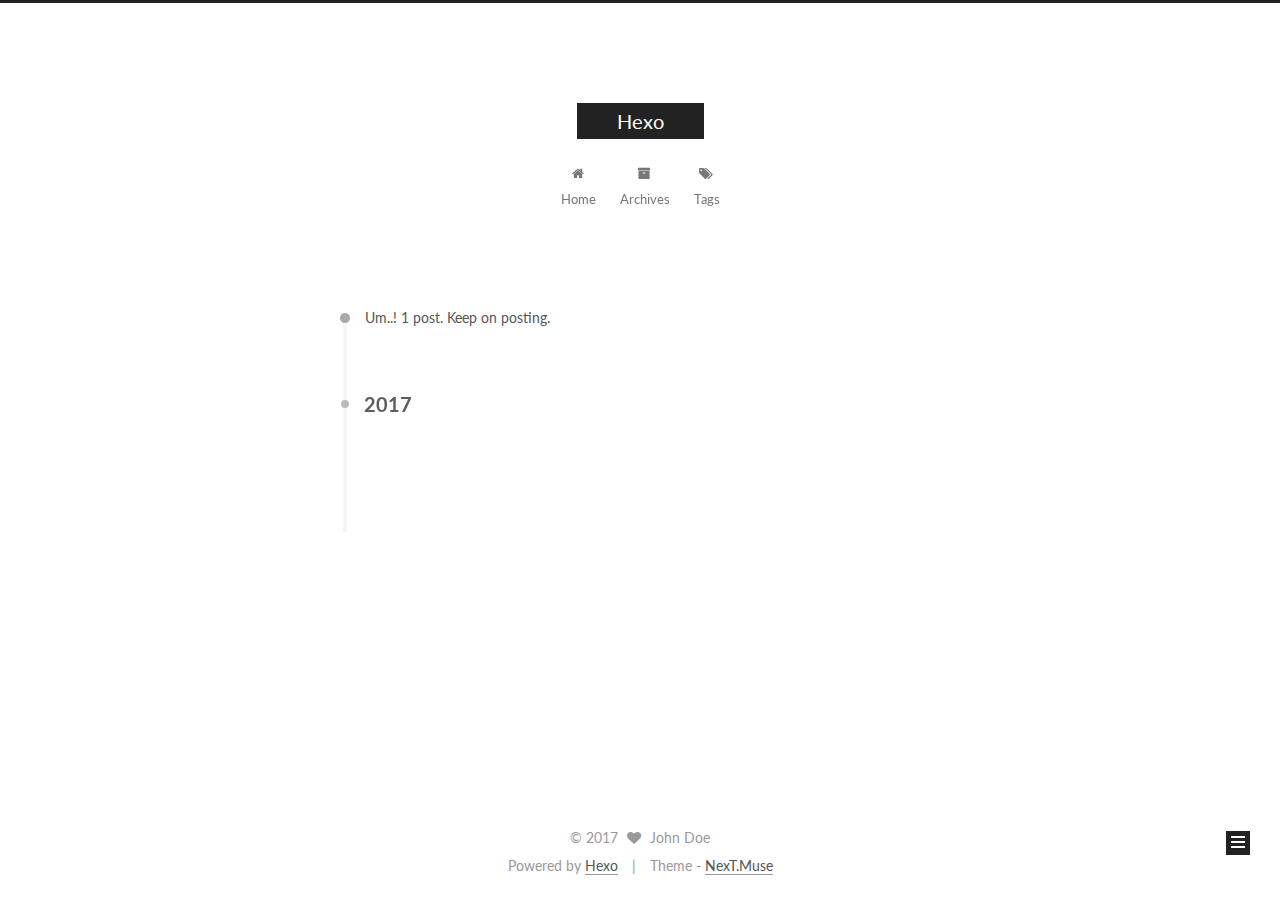
==== commit ff4215bd: "Site updated: 2017-02-28 11:25:43" ====
--- a/archives/index.html
+++ b/archives/index.html
@@ -192,7 +192,7 @@
             
               <i class="menu-item-icon fa fa-fw fa-home"></i> <br />
             
-            Accueil
+            Home
           </a>
         </li>
       
@@ -244,7 +244,7 @@
       
         
       
-      Um..! 1 article. Et ca ne fait que commencer.
+      Um..! 1 post. Keep on posting.
     </span>
 
     
@@ -338,7 +338,7 @@
             <div class="site-state-item site-state-posts">
               <a href="/archives">
                 <span class="site-state-item-count">1</span>
-                <span class="site-state-item-name">articles</span>
+                <span class="site-state-item-name">posts</span>
               </a>
             </div>
           
@@ -396,7 +396,7 @@
 </div>
 
 <div class="theme-info">
-  Thème -
+  Theme -
   <a class="theme-link" href="https://github.com/iissnan/hexo-theme-next">
     NexT.Muse
   </a>
